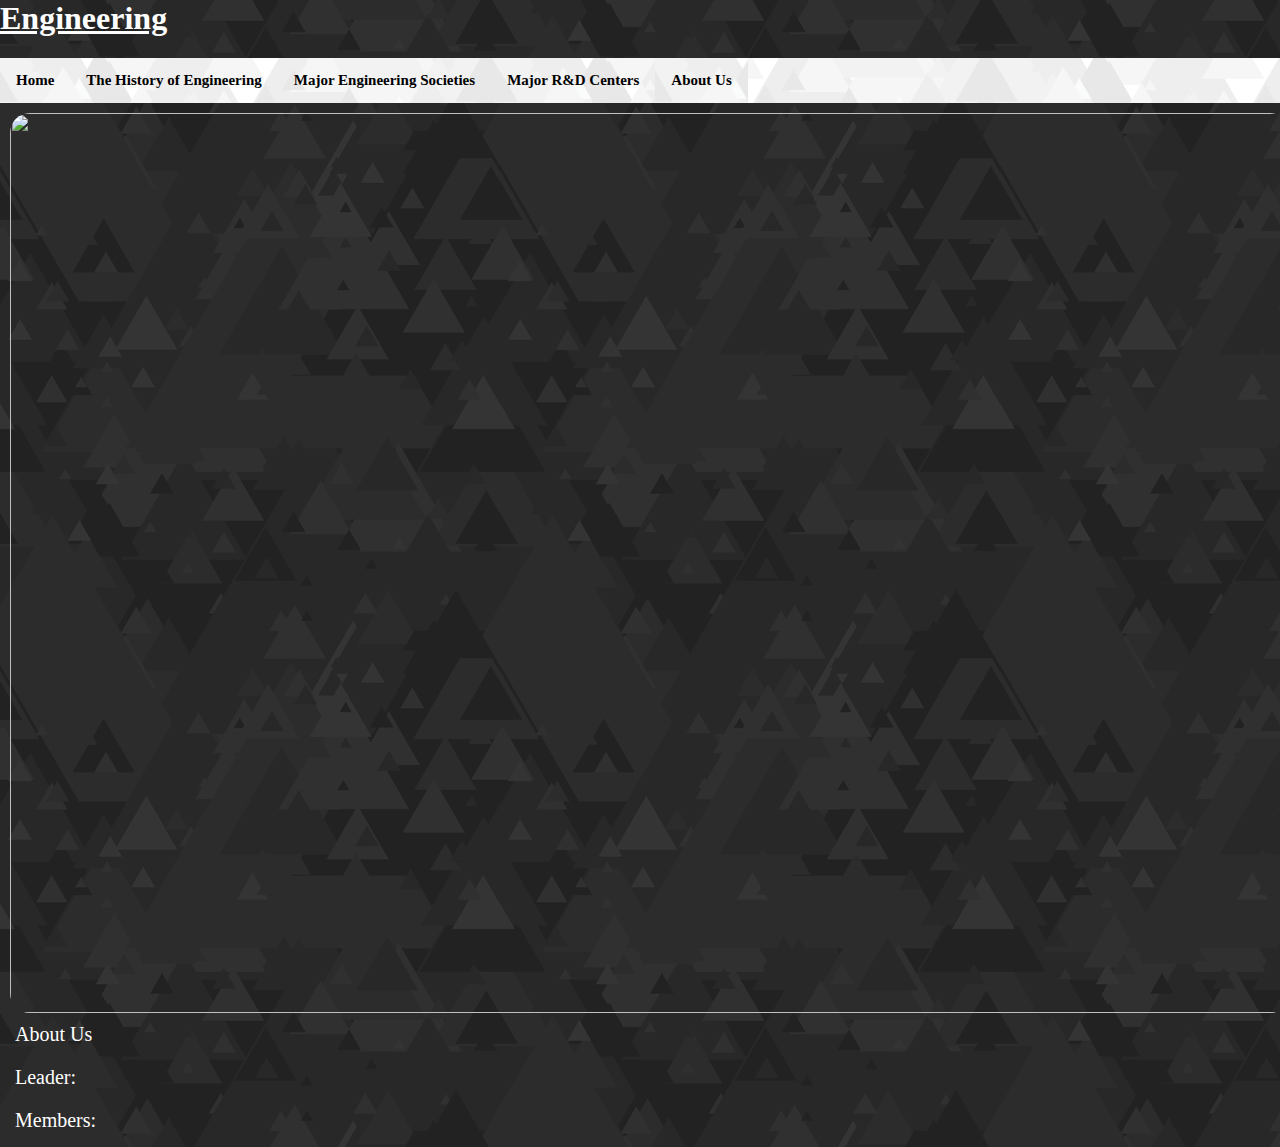
==== about_us.html @ 23c4d43b "Add files via upload" ====
<html>
<head>
    <meta http-equiv="Content-Type" content="text/html; charset=UTF-8">
    <link rel="stylesheet" type="text/css" href="style.css">
    <title>Engineering</title>
</head>
    <nav>
        <h1><a href="index.html">Engineering</a></h1>
        <div class="container">
            <a href="index.html">Home</a>
            <a href="history.html">The History of Engineering</a>
            <a href="societes.html">Major Engineering Societies</a>
            <a href="RND.html">Major R&amp;D Centers</a>
            <a class="active" href="about_us.html">About Us</a>
            </div>
    </nav>
    <img id="Background" src="./11STEMA10-Webpage-Project-Final-master/bg.png" width="100%" height="100%">
<body>
    <p>About Us</p>
    <p>Leader: </p>
    <p>Members: </p>
    </body>
</html>
---- style.css ----
html {
    background-image: url(page-dark.png);
    font-family: 'Exo2i';
}
@font-face{
    font-family: "Exo2i";
    src: url(fonts/Exo2-Italic.otf);
}
body {
	margin: auto;
	overflow-x: scroll;
	overflow-y:scroll; 
}
header{
	color: black;
    background-image: url(page-light.png);
	margin: 0;
}
@font-face {
    font-family: "HeiseiKaku9";
    src: url(fonts/HeiseiKakuGoStd-W9.otf)
}
header a {
	color: black;
    text-decoration: none;
	margin:0 auto;
}
#name {
    padding-top: 15px;
    margin-left: 600px;
    margin-bottom: 15px;
}
nav ul {
    list-style-type: none;
    margin: 0;
    overflow: hidden;
    background-color: inherit;
}
nav li {
    float: left;
}
nav li a {
    display: inline-block;
    color: black;
    text-align: center;
    padding: 14px 16px;
    text-decoration: none;
}
nav li a:hover:not(.active) {
    background-color: inherit;
}
nav .active {
    background-image: inherit;
}
#image {
    position: relative;
    bottom: 200px;
    left: 1025px;
}
#text {
    width: 1000px;
    padding: 10px;
    border: 5px;
    margin: 0; 
}
a #links:active {
    text-decoration: none;
    color: black;
}
a #links:link {
    text-decoration: none;
    color: black;
}
a #links:visited {
    text-decoration: none;
    color: black;
}
.dropdown {
    float: left;
    overflow: hidden;
}
@font-face {
    font-family: "Exo2Ti";
    src: url(fonts/Exo2-ThinItalic.otf);
}
.container {
    font-family: 'Exo2Ti';
    overflow: hidden;
    background-image: url(page-light.png);
    font-weight: bolder;
}
.container a {
    float: left;
    font-size: 15px;
    color: black;
    text-align: center;
    padding: 14px 16px;
    text-decoration: none;
}
.dropdown .dropbtn {
    font-size: 15px;    
    border: none;
    outline: none;
    color: black;
    padding: 14px 16px;
    background-color: inherit;
    font-family: 'Exo2Ti';
    font-weight: bolder;
}
.dropbtn {
    font-family: 'Helvetica';
}
.container a:hover, .dropdown:hover .dropbtn {
    background-color: inherit;
    text-decoration: underline;
}
.dropdown-content {
    display: none;
    position: absolute;
    background-color: #f6a;
    border-radius: 6px;
    min-width: 160px;
    color: white;
    box-shadow: 0px 8px 16px 0px rgba(0,0,0,0.2);
    z-index: 1;
    margin-left: 17px;
    margin-top: -5px;
}
.dropdown-content a {
    float: none;
    color: white;
    padding: 12px 16px;
    text-decoration: none;
    display: block;
    text-align: left;
}
.dropdown-content a:hover {
    background-color: inherit;
    border-radius: 6px;
}
.dropdown:hover .dropdown-content {
    display: block;
}
.img {
    position: relative;
    margin-left: 15%;
}
#Codetest {
    width: 1000px;
    padding: 10px;
    border: 5px;
    margin: 0; 
    font-size: 15px;
}
#txt {
    font-size: 15px;
    position: relative;
    top: 13px;
    left: -10px;
    text-align: right;
}
.start {
    display: block;
    position: relative;
    top: 100px;
    text-align: center;
    font-size: 50px;
    color: white;
    font-kerning: none;
}
@font-face {
    font-family: "HelveLt";
    src: url(fonts/HelveticaNeuelt.ttf);
}
a {
    color:white;
    text-decoration: none
}
a:hover {
    text-decoration: underline
}
tr:hover td:hover {
    background-color: #c61;
}
#Background {
    position: relative;
    top: 10px;
    left: 10px;
    border-radius: 20px;
}
.greet {
    position: relative;
    top: 0px;
    left: 47%;
}
input {
    color: white;
    background-color: #f6a;
}
#last {
    position: relative;
    text-align: center;
    top: 0px;
    color: white;
}
#starttext {
    color: white;
    font-size: 20px;
    margin: 15px;
    padding-top: 20px;
}
#questions {
    color: white;
    font-size: 25px;
    margin: 15px;
    padding-top: 20px;
}
p {
    color: white;
    font-size: 20px;
    margin: 15px;
    padding-top: 5px;
}
#pwv {
    color: white;
    font-size: 20px;
    margin-left: 15px;
    margin-right: 45%;
    padding-top: 5px;
}
#video1 {
    margin-top: -22%;
    margin-left: 60%;
}
#creds{
    font-size: 15px;
    text-align: center;
}
#content{
    margin-left: 60%;
    margin-top: -15%;
}
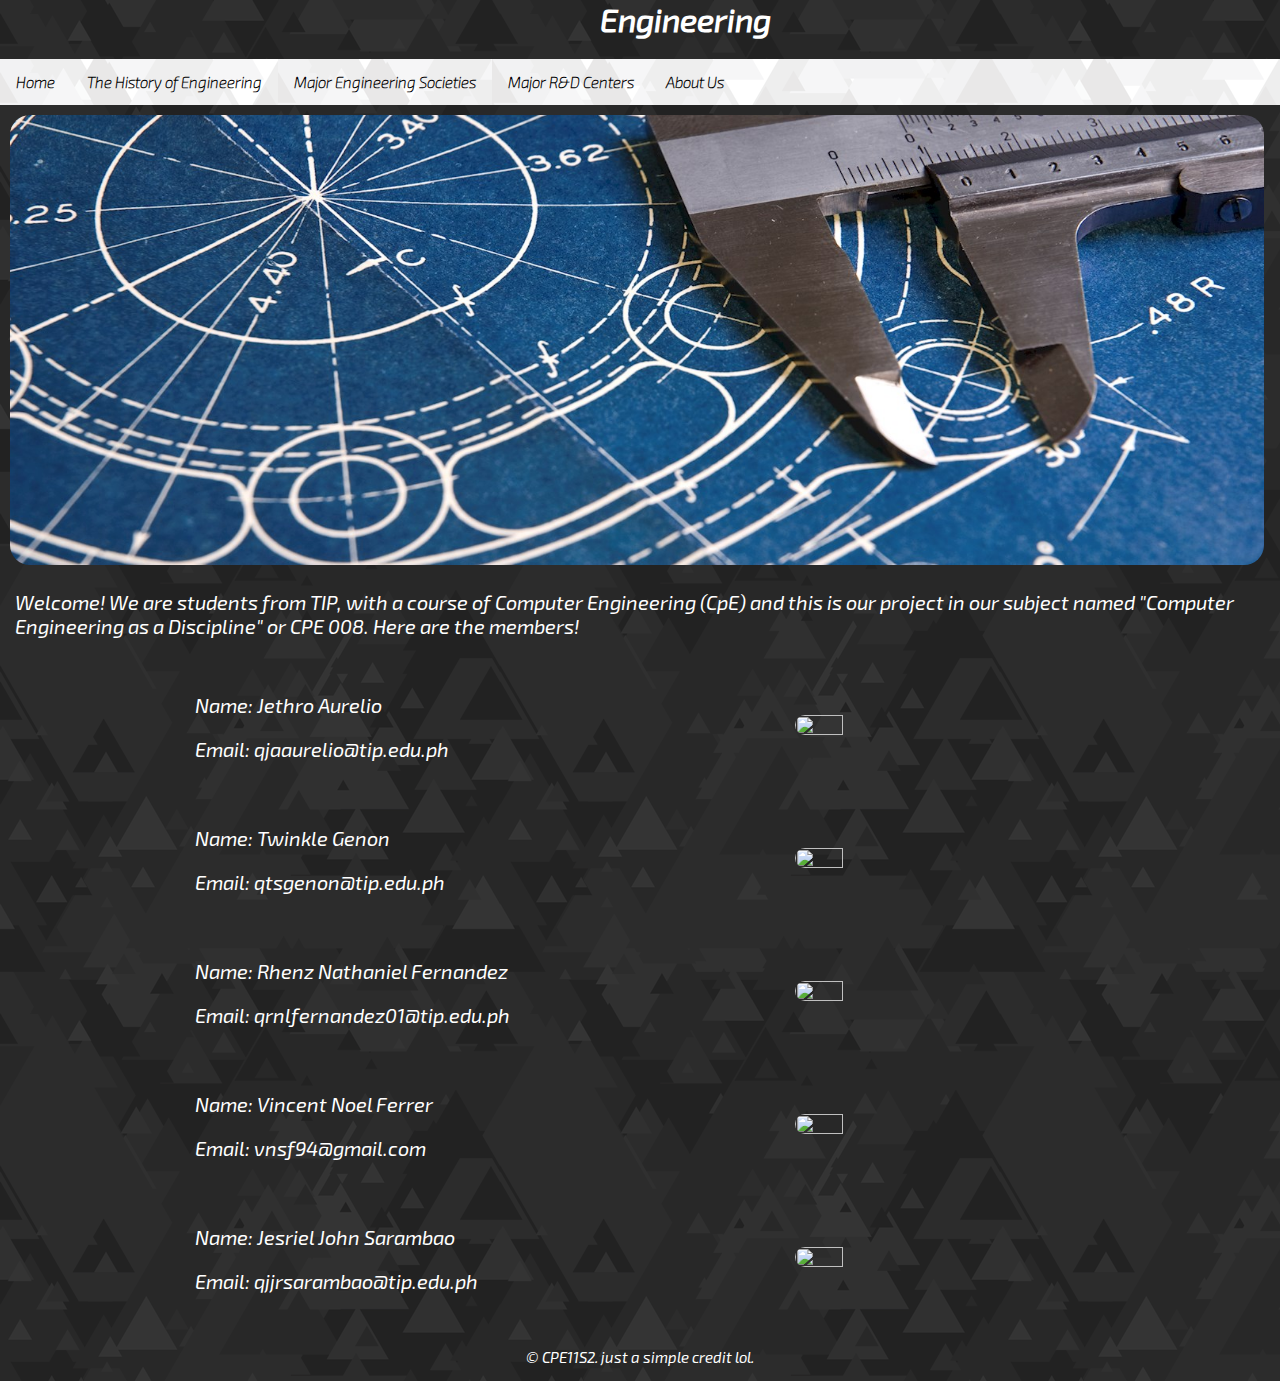
==== commit e6aac1fa: "Latest and Maybe Final Update" ====
--- a/about_us.html
+++ b/about_us.html
@@ -1,23 +1,54 @@
 <html>
 <head>
     <meta http-equiv="Content-Type" content="text/html; charset=UTF-8">
-    <link rel="stylesheet" type="text/css" href="style.css">
+    <link rel="stylesheet" type="text/css" href="specific.css">
     <title>Engineering</title>
 </head>
     <nav>
-        <h1><a href="index.html">Engineering</a></h1>
+        <h1><a id="name" href="index.html">Engineering</a></h1>
         <div class="container">
             <a href="index.html">Home</a>
             <a href="history.html">The History of Engineering</a>
-            <a href="societes.html">Major Engineering Societies</a>
+            <a class="active" href="societes.html">Major Engineering Societies</a>
             <a href="RND.html">Major R&amp;D Centers</a>
-            <a class="active" href="about_us.html">About Us</a>
+            <a href="about_us.html">About Us</a>
             </div>
     </nav>
-    <img id="Background" src="./11STEMA10-Webpage-Project-Final-master/bg.png" width="100%" height="100%">
 <body>
-    <p>About Us</p>
-    <p>Leader: </p>
-    <p>Members: </p>
+    <img id="Background" src="images/engineering.jpg" width="98%" height="50%">
+    <p id = "starttext">Welcome! We are students from TIP, with a course of Computer Engineering (CpE) and this is our project in our subject named "Computer Engineering as a Discipline" or CPE 008. Here are the members!</p>
+    <table cellpadding="10px" cellspacing="10px" width="75%" align="center" frame="void">
+        <tr>
+            <td width="65%"><p>Name: Jethro Aurelio</p>
+                <p>Email: <a href="qjaaurelio@tip.edu.ph">qjaaurelio@tip.edu.ph</a></p>
+            </td>
+            <td><img id="logo" src="images/Profiles/Jethro-san.jpg" width="40%"></td>
+        </tr>
+        <tr>
+            <td width="65%"><p>Name: Twinkle Genon</p>
+                <p>Email: <a href="qtsgenon@tip.edu.ph">qtsgenon@tip.edu.ph</a></p>
+            </td>
+            <td><img id="logo" src="images/Profiles/Twinkle-chan.jpg"s width="40%"></td>
+        </tr>
+        <tr>
+            <td width="65%"><p>Name: Rhenz Nathaniel Fernandez</p>
+                <p>Email: <a href="qrnlfernandez01@tip.edu.ph">qrnlfernandez01@tip.edu.ph</a></p>
+            </td>
+            <td><img id="logo" src="images/Profiles/Rhenz-san.jpg" width="40%"></td>
+        </tr>
+        <tr>
+            <td width="65%"><p>Name: Vincent Noel Ferrer</p>
+                <p>Email: <a href="vnsf94@gmail.com">vnsf94@gmail.com</a></p>
+            </td>
+            <td><img id="logo" src="images/Profiles/Vince-kun.jpg" width="40%"></td>
+        </tr>
+        <tr>
+            <td width="65%"><p>Name: Jesriel John Sarambao</p>
+                <p>Email: <a href="qjjrsarambao@tip.edu.ph">qjjrsarambao@tip.edu.ph</a></p>
+            </td>
+            <td><img id="logo" src="images/Profiles/Jes-sama.jpg" width="40%"></td>
+        </tr>
+    </table>
+    <p id="creds">&copy; CPE11S2. just a simple credit lol.</p>
     </body>
 </html>--- a/specific.css
+++ b/specific.css
@@ -0,0 +1,223 @@
+html {
+    background-image: url(page-dark.png);
+    font-family: 'Exo2i';
+}
+@font-face{
+    font-family: "Exo2i";
+    src: url(fonts/Exo2-Italic.otf);
+}
+body {
+	margin: auto;
+	overflow-x: scroll;
+	overflow-y:scroll; 
+}
+header{
+	color: black;
+    background-image: url(page-light.png);
+	margin: 0;
+}
+@font-face {
+    font-family: "HeiseiKaku9";
+    src: url(fonts/HeiseiKakuGoStd-W9.otf)
+}
+header a {
+	color: black;
+    text-decoration: none;
+	margin:0 auto;
+}
+#name {
+    padding-top: 15px;
+    margin-left: 600px;
+    margin-bottom: 15px;
+}
+nav ul {
+    list-style-type: none;
+    margin: 0;
+    overflow: hidden;
+    background-color: inherit;
+}
+nav li {
+    float: left;
+}
+nav li a {
+    display: inline-block;
+    color: black;
+    text-align: center;
+    padding: 14px 16px;
+    text-decoration: none;
+}
+nav li a:hover:not(.active) {
+    background-color: inherit;
+}
+nav .active {
+    background-image: inherit;
+}
+#image {
+    position: relative;
+    bottom: 200px;
+    left: 1025px;
+}
+#text {
+    width: 1000px;
+    padding: 10px;
+    border: 5px;
+    margin: 0; 
+}
+a #links:active {
+    text-decoration: none;
+    color: black;
+}
+a #links:link {
+    text-decoration: none;
+    color: black;
+}
+a #links:visited {
+    text-decoration: none;
+    color: black;
+}
+.dropdown {
+    float: left;
+    overflow: hidden;
+}
+@font-face {
+    font-family: "Exo2Ti";
+    src: url(fonts/Exo2-ThinItalic.otf);
+}
+.container {
+    font-family: 'Exo2Ti';
+    overflow: hidden;
+    background-image: url(page-light.png);
+    font-weight: bolder;
+}
+.container a {
+    float: left;
+    font-size: 15px;
+    color: black;
+    text-align: center;
+    padding: 14px 16px;
+    text-decoration: none;
+}
+.dropdown .dropbtn {
+    font-size: 15px;    
+    border: none;
+    outline: none;
+    color: black;
+    padding: 14px 16px;
+    background-color: inherit;
+    font-family: 'Exo2Ti';
+    font-weight: bolder;
+}
+.dropbtn {
+    font-family: 'Helvetica';
+}
+.container a:hover, .dropdown:hover .dropbtn {
+    background-color: inherit;
+    text-decoration: underline;
+}
+.dropdown-content {
+    display: none;
+    position: absolute;
+    background-color: #f6a;
+    border-radius: 6px;
+    min-width: 160px;
+    color: white;
+    box-shadow: 0px 8px 16px 0px rgba(0,0,0,0.2);
+    z-index: 1;
+    margin-left: 17px;
+    margin-top: -5px;
+}
+.dropdown-content a {
+    float: none;
+    color: white;
+    padding: 12px 16px;
+    text-decoration: none;
+    display: block;
+    text-align: left;
+}
+.dropdown-content a:hover {
+    background-color: inherit;
+    border-radius: 6px;
+}
+.dropdown:hover .dropdown-content {
+    display: block;
+}
+.img {
+    position: relative;
+    margin-left: 15%;
+}
+#Codetest {
+    width: 1000px;
+    padding: 10px;
+    border: 5px;
+    margin: 0; 
+    font-size: 15px;
+}
+#txt {
+    font-size: 15px;
+    position: relative;
+    top: 13px;
+    left: -10px;
+    text-align: right;
+}
+.start {
+    display: block;
+    position: relative;
+    top: 100px;
+    text-align: center;
+    font-size: 50px;
+    color: white;
+    font-kerning: none;
+}
+@font-face {
+    font-family: "HelveLt";
+    src: url(fonts/HelveticaNeuelt.ttf);
+}
+a {
+    color:white;
+    text-decoration: none
+}
+a:hover {
+    text-decoration: underline
+}
+table{
+    text-align: left;
+    font-size: 20px;
+}
+#Background {
+    position: relative;
+    top: 10px;
+    left: 10px;
+    border-radius: 20px;
+}
+#starttext {
+    color: white;
+    font-size: 20px;
+    margin: 15px;
+    padding-top: 20px;
+}
+p {
+    color: white;
+    font-size: 20px;
+    margin: 15px;
+    padding-top: 5px;
+}
+#creds{
+    font-size: 15px;
+    text-align: center;
+}
+.LinksWithLogos{
+    display: inline-block;
+}
+#SocietyLinks{
+    font-size: 20px;
+    margin-left: 100px;
+    padding-bottom: -10%;
+}
+
+#logo{
+    border-radius: 10px;
+}
+#custom{
+    text-align: center;
+    font-size: 25px;
+}
